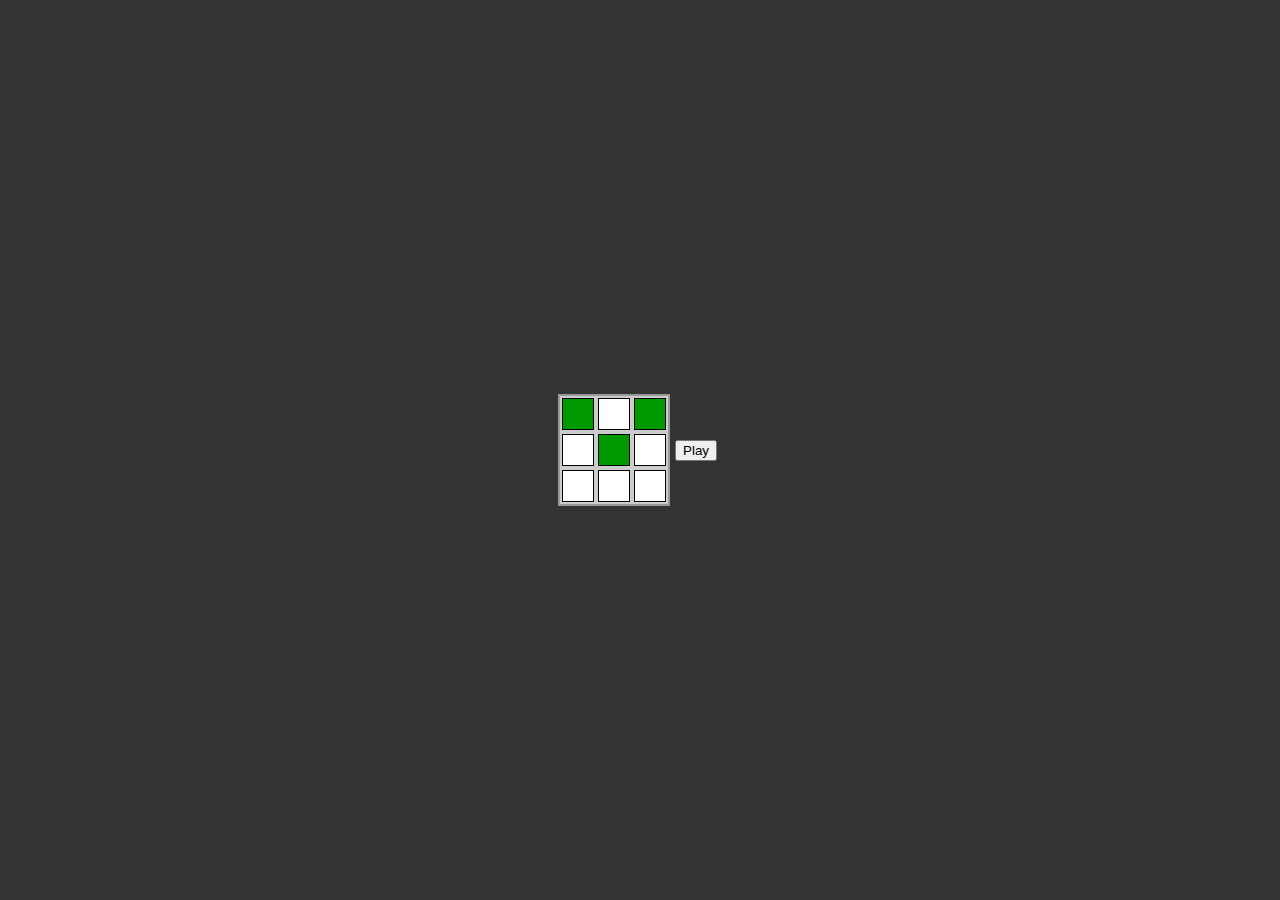
==== 2018-06-07/index.html @ deafa6b1 "initial-commit" ====
<!DOCTYPE html>
<html lang="en" dir="ltr">
  <head>
    <meta charset="utf-8">
    <title>Javascript 1</title>
    <link rel="stylesheet" href="css/reset.css">
    <link rel="stylesheet" href="css/style.css">

  </head>
  <body>
    <div class="game">
      <ul class="board">
        <li class="alive"></li>
        <li></li>
        <li class="alive"></li>
        <li></li>
        <li class="alive"></li>
        <li></li>
        <li></li>
        <li></li>
        <li></li>
      </ul>
      <button id="play" type="button" name="button">Play</button>

    </div>
  </body>
  <script type="text/javascript" src="app.js"></script>
</html>
---- 2018-06-07/css/style.css ----
html, body{
  background-color: #333;
}

.game{
  display: flex;
  align-items: center;
  justify-content: center;
  width: 100vw;
  height: 100vh;
}

.board{
  display: flex;
  flex-wrap: wrap;
  background-color: #ccc;
  border: 2px solid #999;
  width: 108px;
  height: 108px;



}

.board li{
  width: 30px;
  height: 30px;
  margin: 2px;
  background-color: #fff;
  border: 1px solid #000;
  cursor: pointer;

}

.board li.alive{
  background-color: #090

}

button{
  margin: 5px;
}
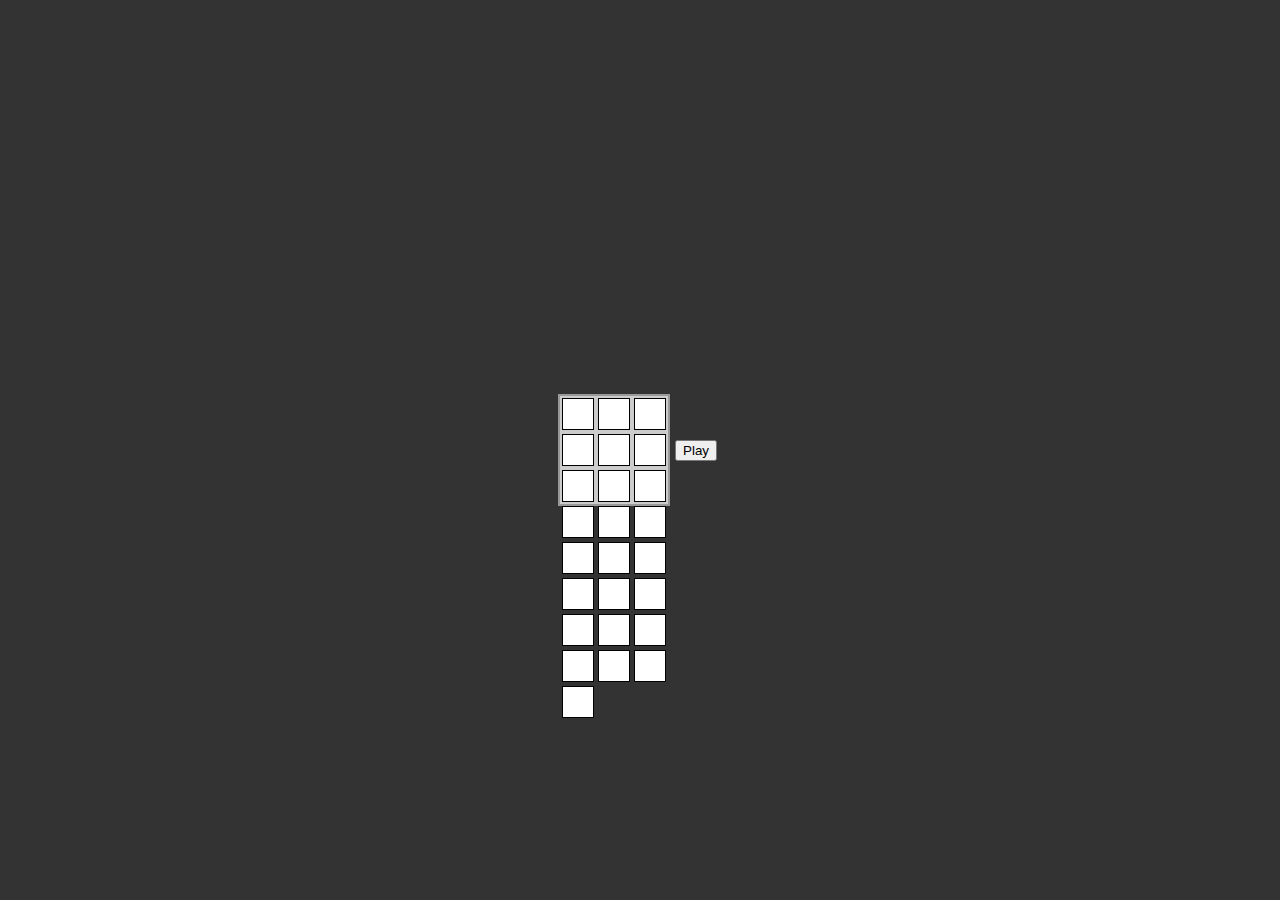
==== commit cb663c0a: "dynamic cells" ====
--- a/2018-06-07/index.html
+++ b/2018-06-07/index.html
@@ -5,24 +5,19 @@
     <title>Javascript 1</title>
     <link rel="stylesheet" href="css/reset.css">
     <link rel="stylesheet" href="css/style.css">
+    <script type="text/javascript" src="js/cell.js"></script>
+    <script type="text/javascript" src="js/board.js"></script>
+    <script type="text/javascript" src="js/app.js"></script>
+
 
   </head>
   <body>
     <div class="game">
       <ul class="board">
-        <li class="alive"></li>
-        <li></li>
-        <li class="alive"></li>
-        <li></li>
-        <li class="alive"></li>
-        <li></li>
-        <li></li>
-        <li></li>
-        <li></li>
       </ul>
       <button id="play" type="button" name="button">Play</button>
 
     </div>
   </body>
-  <script type="text/javascript" src="app.js"></script>
+
 </html>
